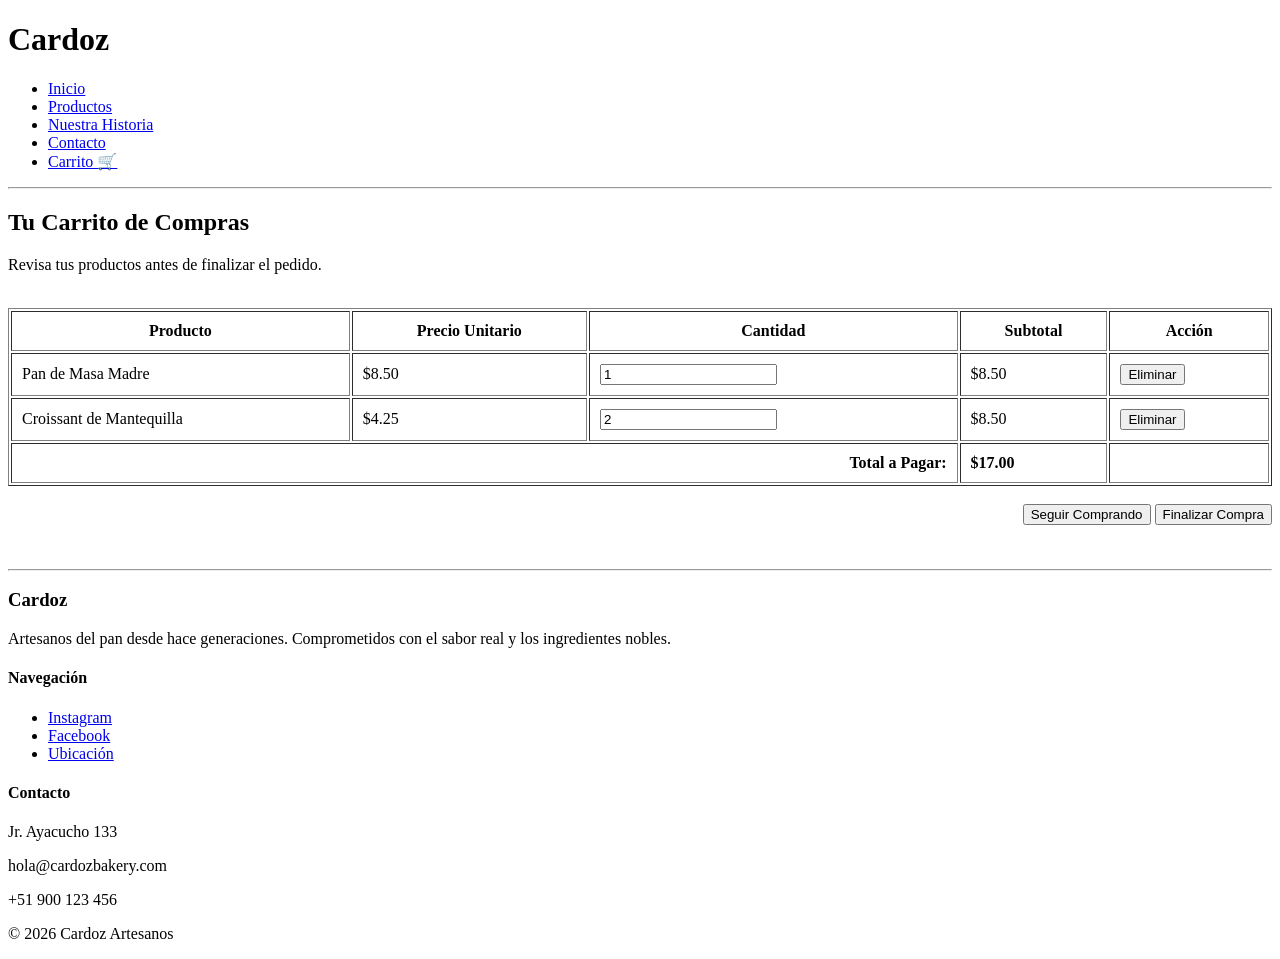
==== carrito.html @ bff0afaf "Html Completo (Sin diseño y logica) Html fuente completo" ====
<!DOCTYPE html>
<html lang="es">
<head>
    <meta charset="UTF-8">
    <meta name="viewport" content="width=device-width, initial-scale=1.0">
    <title>Carrito de Compras - Panadería Cardoz</title>
</head>
<body>

    <header>
        <h1>Cardoz</h1>
        <nav>
            <ul>
                <li><a href="principal.html">Inicio</a></li>
                <li><a href="productos.html">Productos</a></li>
                <li><a href="historia.html">Nuestra Historia</a></li>
                <li><a href="contacto.html">Contacto</a></li>
                <li><a href="carrito.html">Carrito 🛒</a></li>
            </ul>
        </nav>
    </header>

    <hr>

    <main>
        <section id="encabezado-carrito">
            <h2>Tu Carrito de Compras</h2>
            <p>Revisa tus productos antes de finalizar el pedido.</p>
        </section>

        <br>

        <section id="detalle-compras">
            <table border="1" width="100%" cellpadding="10">
                <thead>
                    <tr>
                        <th>Producto</th>
                        <th>Precio Unitario</th>
                        <th>Cantidad</th>
                        <th>Subtotal</th>
                        <th>Acción</th>
                    </tr>
                </thead>
                <tbody>
                    <tr>
                        <td>Pan de Masa Madre</td>
                        <td>$8.50</td>
                        <td>
                            <input type="number" value="1" min="1">
                        </td>
                        <td>$8.50</td>
                        <td><button type="button">Eliminar</button></td>
                    </tr>
                    
                    <tr>
                        <td>Croissant de Mantequilla</td>
                        <td>$4.25</td>
                        <td>
                            <input type="number" value="2" min="1">
                        </td>
                        <td>$8.50</td>
                        <td><button type="button">Eliminar</button></td>
                    </tr>
                </tbody>
                <tfoot>
                    <tr>
                        <td colspan="3" align="right"><strong>Total a Pagar:</strong></td>
                        <td><strong>$17.00</strong></td>
                        <td></td>
                    </tr>
                </tfoot>
            </table>

            <br>
            
            <div align="right">
                <a href="productos.html"><button type="button">Seguir Comprando</button></a>
                <button type="button">Finalizar Compra</button>
            </div>
        </section>
    </main>

    <br><br>
    <hr>

    <footer>
        <section>
            <h3>Cardoz</h3>
            <p>Artesanos del pan desde hace generaciones. Comprometidos con el sabor real y los ingredientes nobles.</p>
        </section>
        
        <section>
            <h4>Navegación</h4>
            <ul>
                <li><a href="#">Instagram</a></li>
                <li><a href="#">Facebook</a></li>
                <li><a href="#">Ubicación</a></li>
            </ul>
        </section>

        <section>
            <h4>Contacto</h4>
            <p>Jr. Ayacucho 133</p>
            <p>hola@cardozbakery.com</p>
            <p>+51 900 123 456</p>
        </section>
        
        <p>© 2026 Cardoz Artesanos</p>
    </footer>

    <script src="app.js"></script>
</body>
</html>
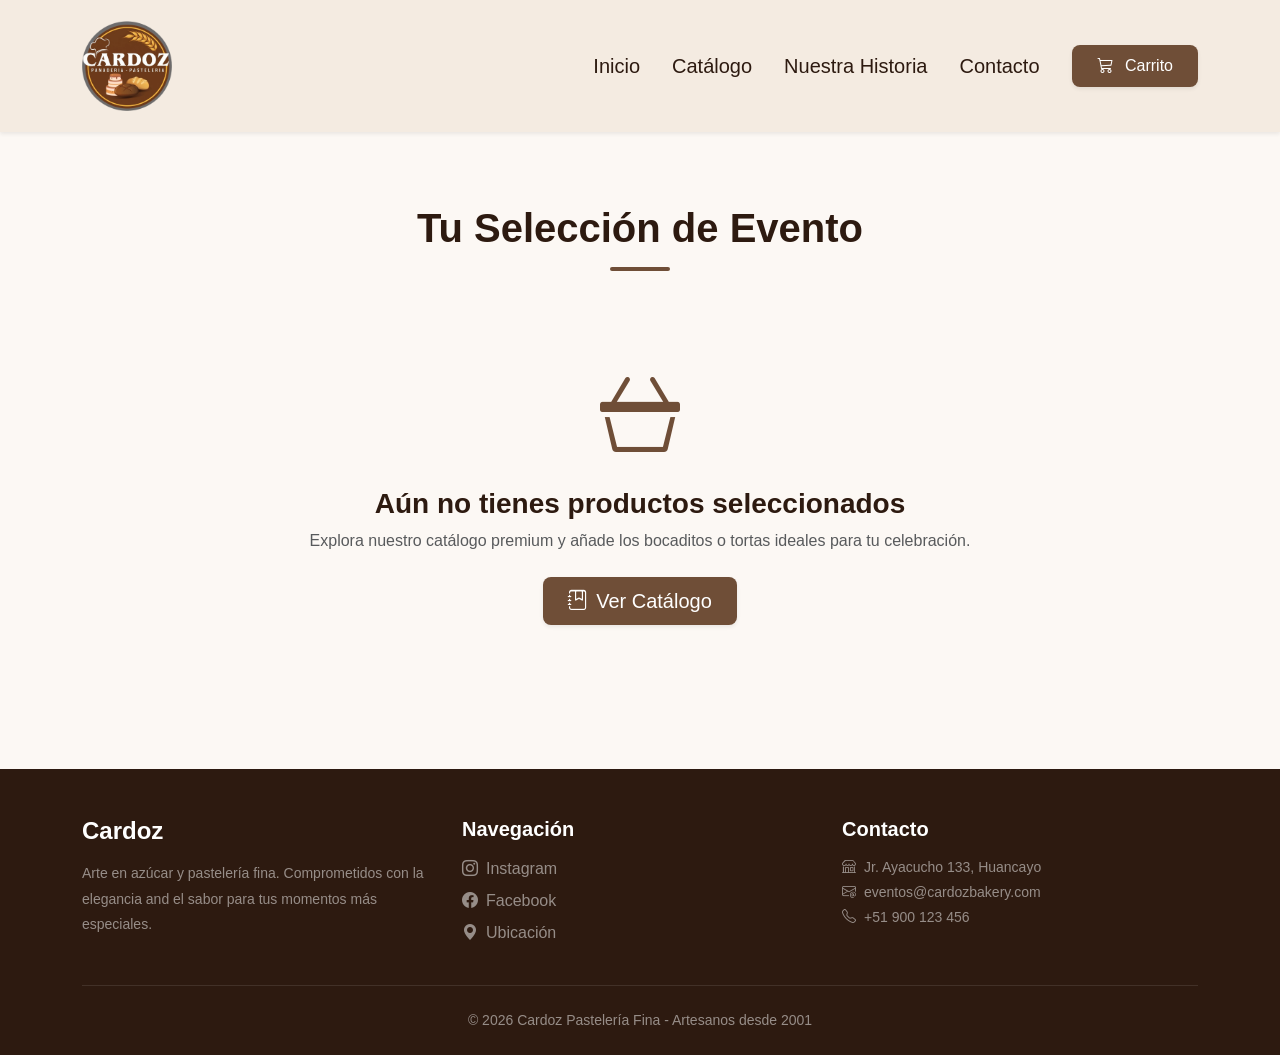
==== commit 9c35fc62: "Mejora con bootstrap y agregacion de carrito Mejora estetica usando bootstrap, eliminacion de estilo" ====
--- a/carrito.html
+++ b/carrito.html
@@ -3,111 +3,146 @@
 <head>
     <meta charset="UTF-8">
     <meta name="viewport" content="width=device-width, initial-scale=1.0">
-    <title>Carrito de Compras - Panadería Cardoz</title>
+    <title>Resumen de Cotización - Cardoz Pastelería Fina</title>
+    <link href="https://cdn.jsdelivr.net/npm/bootstrap@5.3.2/dist/css/bootstrap.min.css" rel="stylesheet">
+    <link rel="stylesheet" href="https://cdn.jsdelivr.net/npm/bootstrap-icons@1.11.3/font/bootstrap-icons.min.css">
 </head>
-<body>
+<body style="background-color: #FCF8F4; font-family: 'Segoe UI', Tahoma, Geneva, Verdana, sans-serif;">
 
-    <header>
-        <h1>Cardoz</h1>
-        <nav>
-            <ul>
-                <li><a href="principal.html">Inicio</a></li>
-                <li><a href="productos.html">Productos</a></li>
-                <li><a href="historia.html">Nuestra Historia</a></li>
-                <li><a href="contacto.html">Contacto</a></li>
-                <li><a href="carrito.html">Carrito 🛒</a></li>
-            </ul>
-        </nav>
-    </header>
+    <nav class="navbar navbar-expand-lg navbar-light shadow-sm py-3 sticky-top" style="background-color: #F4EBE1;">
+        <div class="container">
+            <a class="navbar-brand" href="principal.html">
+                <img src="media/logo.png" alt="Logo Cardoz" style="height: 90px; width: auto; object-fit: contain;">
+            </a>
+            <button class="navbar-toggler border-0" type="button" data-bs-toggle="collapse" data-bs-target="#navbarNav">
+                <span class="navbar-toggler-icon"></span>
+            </button>
+            <div class="collapse navbar-collapse" id="navbarNav">
+                <ul class="navbar-nav ms-auto align-items-center fw-medium fs-5">
+                    <li class="nav-item"><a class="nav-link" href="principal.html" style="color: #2D1A10;">Inicio</a></li>
+                    <li class="nav-item ms-lg-3"><a class="nav-link" href="productos.html" style="color: #2D1A10;">Catálogo</a></li>
+                    <li class="nav-item ms-lg-3"><a class="nav-link" href="historia.html" style="color: #2D1A10;">Nuestra Historia</a></li>
+                    <li class="nav-item ms-lg-3"><a class="nav-link" href="contacto.html" style="color: #2D1A10;">Contacto</a></li>
+                    <li class="nav-item ms-lg-4 mt-3 mt-lg-0">
+                        <a class="btn text-white px-4 py-2 shadow-sm" href="compra.html" style="background-color: #6F4E37; border-radius: 8px;">
+                            <i class="bi bi-cart3 me-2"></i> Carrito
+                        </a>
+                    </li>
+                </ul>
+            </div>
+        </div>
+    </nav>
 
-    <hr>
+    <main class="container py-5 my-4">
+        <div class="text-center mb-5">
+            <h1 class="fw-bold" style="color: #2D1A10;">Tu Selección de Evento</h1>
+            <div style="height: 4px; width: 60px; background-color: #6F4E37; margin: 15px auto; border-radius: 2px;"></div>
+        </div>
 
-    <main>
-        <section id="encabezado-carrito">
-            <h2>Tu Carrito de Compras</h2>
-            <p>Revisa tus productos antes de finalizar el pedido.</p>
-        </section>
+        <div id="carrito-vacio" class="text-center py-5 d-none">
+            <div class="mb-4" style="color: #6F4E37;">
+                <i class="bi bi-basket3 display-1"></i>
+            </div>
+            <h3 class="fw-bold" style="color: #2D1A10;">Aún no tienes productos seleccionados</h3>
+            <p class="text-muted mb-4">Explora nuestro catálogo premium y añade los bocaditos o tortas ideales para tu celebración.</p>
+            <a href="productos.html" class="btn btn-lg text-white shadow-sm px-4" style="background-color: #6F4E37; border-radius: 8px;">
+                <i class="bi bi-journal-bookmark me-2"></i>Ver Catálogo
+            </a>
+        </div>
 
-        <br>
+        <div id="carrito-con-contenido" class="row g-5">
+            
+            <div class="col-lg-8">
+                <div class="card border-0 shadow-sm rounded-4 p-4 h-100" style="background-color: #F4EBE1;">
+                    <h4 class="fw-bold mb-4" style="color: #2D1A10;">Productos Elegidos</h4>
+                    
+                    <div class="table-responsive bg-white rounded-3 shadow-sm p-2">
+                        <table class="table table-borderless align-middle mb-0">
+                            <thead class="border-bottom text-muted small">
+                                <tr>
+                                    <th scope="col" class="ps-3">Concepto / Producto</th>
+                                    <th scope="col" class="text-center">Precio Base</th>
+                                    <th scope="col" class="text-end pe-3">Acción</th>
+                                </tr>
+                            </thead>
+                            <tbody id="lista-carrito">
+                                </tbody>
+                        </table>
+                    </div>
+                    
+                    <div class="text-start mt-3">
+                        <button id="btn-vaciar-carrito" class="btn btn-sm btn-light text-danger border-0 shadow-sm" style="border-radius: 6px;">
+                            <i class="bi bi-trash me-1"></i>Vaciar selección
+                        </button>
+                    </div>
+                </div>
+            </div>
 
-        <section id="detalle-compras">
-            <table border="1" width="100%" cellpadding="10">
-                <thead>
-                    <tr>
-                        <th>Producto</th>
-                        <th>Precio Unitario</th>
-                        <th>Cantidad</th>
-                        <th>Subtotal</th>
-                        <th>Acción</th>
-                    </tr>
-                </thead>
-                <tbody>
-                    <tr>
-                        <td>Pan de Masa Madre</td>
-                        <td>$8.50</td>
-                        <td>
-                            <input type="number" value="1" min="1">
-                        </td>
-                        <td>$8.50</td>
-                        <td><button type="button">Eliminar</button></td>
-                    </tr>
+            <div class="col-lg-4">
+                <div class="card border-0 shadow-sm rounded-4 p-4 text-center" style="background-color: #F4EBE1;">
+                    <h4 class="fw-bold mb-4" style="color: #2D1A10;">Presupuesto Estimado</h4>
                     
-                    <tr>
-                        <td>Croissant de Mantequilla</td>
-                        <td>$4.25</td>
-                        <td>
-                            <input type="number" value="2" min="1">
-                        </td>
-                        <td>$8.50</td>
-                        <td><button type="button">Eliminar</button></td>
-                    </tr>
-                </tbody>
-                <tfoot>
-                    <tr>
-                        <td colspan="3" align="right"><strong>Total a Pagar:</strong></td>
-                        <td><strong>$17.00</strong></td>
-                        <td></td>
-                    </tr>
-                </tfoot>
-            </table>
+                    <div class="bg-white rounded-3 p-4 shadow-sm mb-4">
+                        <div class="d-flex justify-content-between mb-2">
+                            <span class="text-muted">Subtotal ítems</span>
+                            <span id="subtotal-precio" class="fw-semibold">S/. 0.00</span>
+                        </div>
+                        <div class="d-flex justify-content-between mb-3">
+                            <span class="text-muted">Asesoría de montaje</span>
+                            <span class="text-success fw-medium">Gratis</span>
+                        </div>
+                        <hr class="my-3 text-muted opacity-25">
+                        <div class="d-flex justify-content-between align-items-center mb-1">
+                            <span class="fw-bold fs-5" style="color: #2D1A10;">Total Estimado</span>
+                            <span id="total-precio" class="fw-bold fs-4" style="color: #6F4E37;">S/. 0.00</span>
+                        </div>
+                        <small class="text-muted d-block mt-2 fst-italic">El precio final puede variar según personalizaciones.</small>
+                    </div>
 
-            <br>
-            
-            <div align="right">
-                <a href="productos.html"><button type="button">Seguir Comprando</button></a>
-                <button type="button">Finalizar Compra</button>
+                    <button id="btn-confirmar-cotizacion" class="btn btn-lg text-white w-100 py-3 shadow-sm mb-3" style="background-color: #6F4E37; border-radius: 8px;">
+                        <i class="bi bi-whatsapp me-2"></i>Enviar a WhatsApp
+                    </button>
+                    <a href="productos.html" class="btn btn-light bg-white border-0 text-muted w-100 py-2 shadow-sm" style="border-radius: 8px;">
+                        <i class="bi bi-arrow-left me-2"></i>Seguir agregando
+                    </a>
+                </div>
             </div>
-        </section>
+
+        </div>
     </main>
 
-    <br><br>
-    <hr>
+    <footer class="pt-5 pb-4 mt-5" style="background-color: #2D1A10; color: #FDFBF7;">
+        <div class="container">
+            <div class="row gy-4">
+                <div class="col-md-4">
+                    <h4 class="fw-bold text-white mb-3">Cardoz</h4>
+                    <p class="small text-white-50" style="line-height: 1.8;">Arte en azúcar y pastelería fina. Comprometidos con la elegancia and el sabor para tus momentos más especiales.</p>
+                </div>
+                
+                <div class="col-md-4">
+                    <h5 class="fw-bold text-white mb-3">Navegación</h5>
+                    <ul class="list-unstyled">
+                        <li class="mb-2"><a href="https://www.instagram.com/cardoz_cafe?igsh=ZTAxeHFvd2lwNjd4" class="text-white-50 text-decoration-none"><i class="bi bi-instagram me-2"></i>Instagram</a></li>
+                        <li class="mb-2"><a href="https://www.facebook.com/PasteleriaCardoz/" class="text-white-50 text-decoration-none"><i class="bi bi-facebook me-2"></i>Facebook</a></li>
+                        <li class="mb-2"><a href="https://www.google.com/maps/place/Cardoz+Pasteleria+-+Cafe/@-12.0643714,-75.2106733,17z/data=!3m1!4b1!4m6!3m5!1s0x910e9750176f2d43:0x5f67500ad6d46696!8m2!3d-12.0643767!4d-75.2080984!16s%2Fg%2F11h8n1vbk1?entry=tts&g_ep=EgoyMDI2MDUyNS4wIPu8ASoASAFQAw%3D%3D&skid=2d5b1b3a-5ccf-431b-9b41-db40b258bb6f" class="text-white-50 text-decoration-none"><i class="bi bi-geo-alt-fill me-2"></i>Ubicación</a></li>
+                    </ul>
+                </div>
 
-    <footer>
-        <section>
-            <h3>Cardoz</h3>
-            <p>Artesanos del pan desde hace generaciones. Comprometidos con el sabor real y los ingredientes nobles.</p>
-        </section>
-        
-        <section>
-            <h4>Navegación</h4>
-            <ul>
-                <li><a href="#">Instagram</a></li>
-                <li><a href="#">Facebook</a></li>
-                <li><a href="#">Ubicación</a></li>
-            </ul>
-        </section>
-
-        <section>
-            <h4>Contacto</h4>
-            <p>Jr. Ayacucho 133</p>
-            <p>hola@cardozbakery.com</p>
-            <p>+51 900 123 456</p>
-        </section>
-        
-        <p>© 2026 Cardoz Artesanos</p>
+                <div class="col-md-4">
+                    <h5 class="fw-bold text-white mb-3">Contacto</h5>
+                    <p class="small text-white-50 mb-1"><i class="bi bi-shop me-2"></i>Jr. Ayacucho 133, Huancayo</p>
+                    <p class="small text-white-50 mb-1"><i class="bi bi-envelope-at me-2"></i>eventos@cardozbakery.com</p>
+                    <p class="small text-white-50 mb-0"><i class="bi bi-telephone me-2"></i>+51 900 123 456</p>
+                </div>
+            </div>
+            
+            <div class="text-center pt-4 mt-4 border-top" style="border-color: rgba(255,255,255,0.1) !important;">
+                <p class="small text-white-50 mb-0">© 2026 Cardoz Pastelería Fina - Artesanos desde 2001</p>
+            </div>
+        </div>
     </footer>
 
+    <script src="https://cdn.jsdelivr.net/npm/bootstrap@5.3.2/dist/js/bootstrap.bundle.min.js"></script>
     <script src="app.js"></script>
 </body>
 </html>
